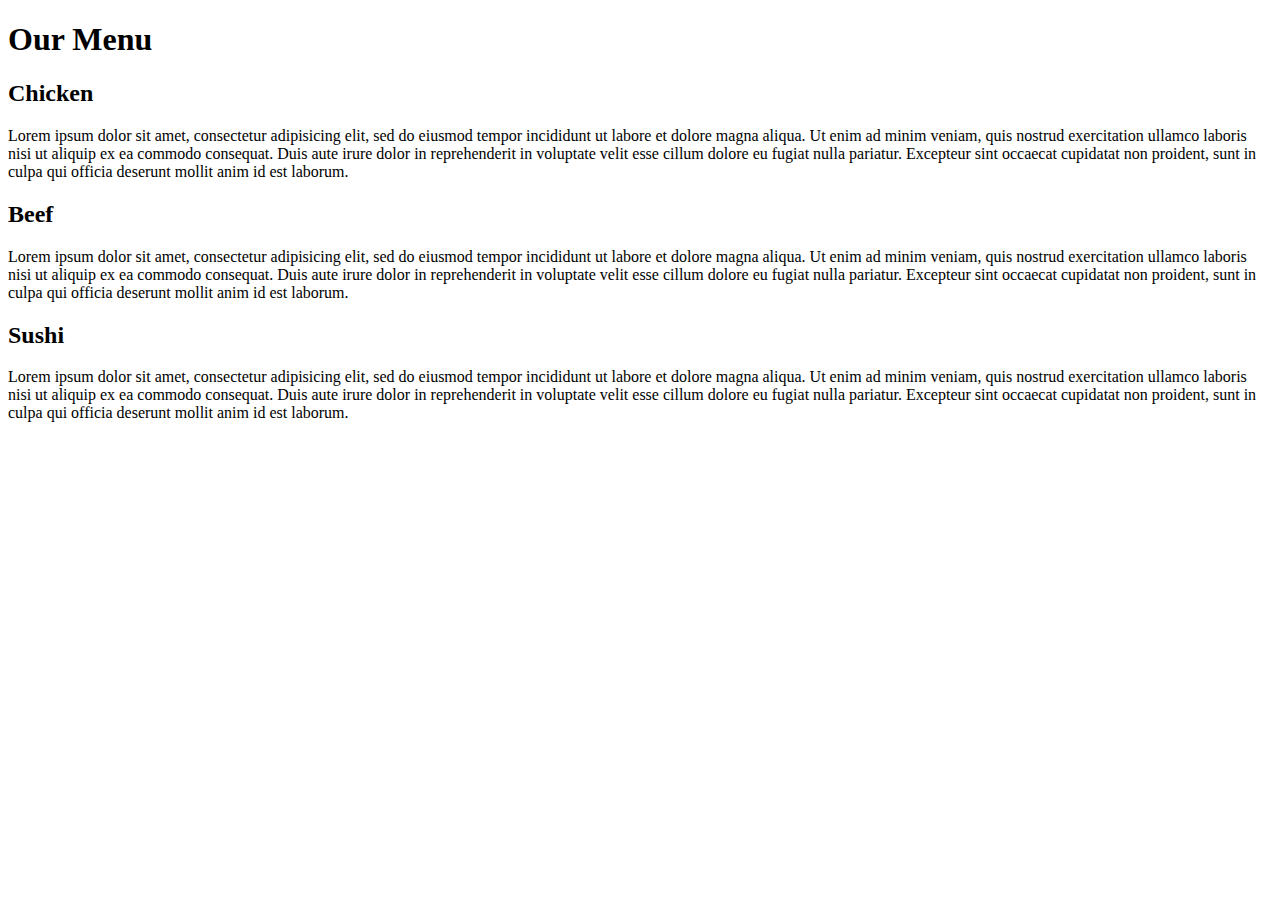
==== site/index.html @ 1dd767d0 "change" ====
<!DOCTYPE html>
<html lang="en">
<head>
	<meta charset="utf-8">
	<meta name="viewpoint" content=width=device-width initial-scale=1>
	<title>Week2 assignment</title>
    <link rel="stylesheet" href="/css/style.css">
</head>
<body>
<h1>Our Menu</h1>
<div class="div1">
<h2 class="chicken">Chicken</h2>
<p>Lorem ipsum dolor sit amet, consectetur adipisicing elit, sed do eiusmod
tempor incididunt ut labore et dolore magna aliqua. Ut enim ad minim veniam,
quis nostrud exercitation ullamco laboris nisi ut aliquip ex ea commodo
consequat. Duis aute irure dolor in reprehenderit in voluptate velit esse
cillum dolore eu fugiat nulla pariatur. Excepteur sint occaecat cupidatat non
proident, sunt in culpa qui officia deserunt mollit anim id est laborum.</p>
</div>
<div class="div2">
<h2 class="beef">Beef</h2>
<p>Lorem ipsum dolor sit amet, consectetur adipisicing elit, sed do eiusmod
tempor incididunt ut labore et dolore magna aliqua. Ut enim ad minim veniam,
quis nostrud exercitation ullamco laboris nisi ut aliquip ex ea commodo
consequat. Duis aute irure dolor in reprehenderit in voluptate velit esse
cillum dolore eu fugiat nulla pariatur. Excepteur sint occaecat cupidatat non
proident, sunt in culpa qui officia deserunt mollit anim id est laborum.</p>
</div>
<div class="div3">
<h2 class="sushi">Sushi</h2>
<p>Lorem ipsum dolor sit amet, consectetur adipisicing elit, sed do eiusmod
tempor incididunt ut labore et dolore magna aliqua. Ut enim ad minim veniam,
quis nostrud exercitation ullamco laboris nisi ut aliquip ex ea commodo
consequat. Duis aute irure dolor in reprehenderit in voluptate velit esse
cillum dolore eu fugiat nulla pariatur. Excepteur sint occaecat cupidatat non
proident, sunt in culpa qui officia deserunt mollit anim id est laborum.</p>
</div>
</body>
</html>
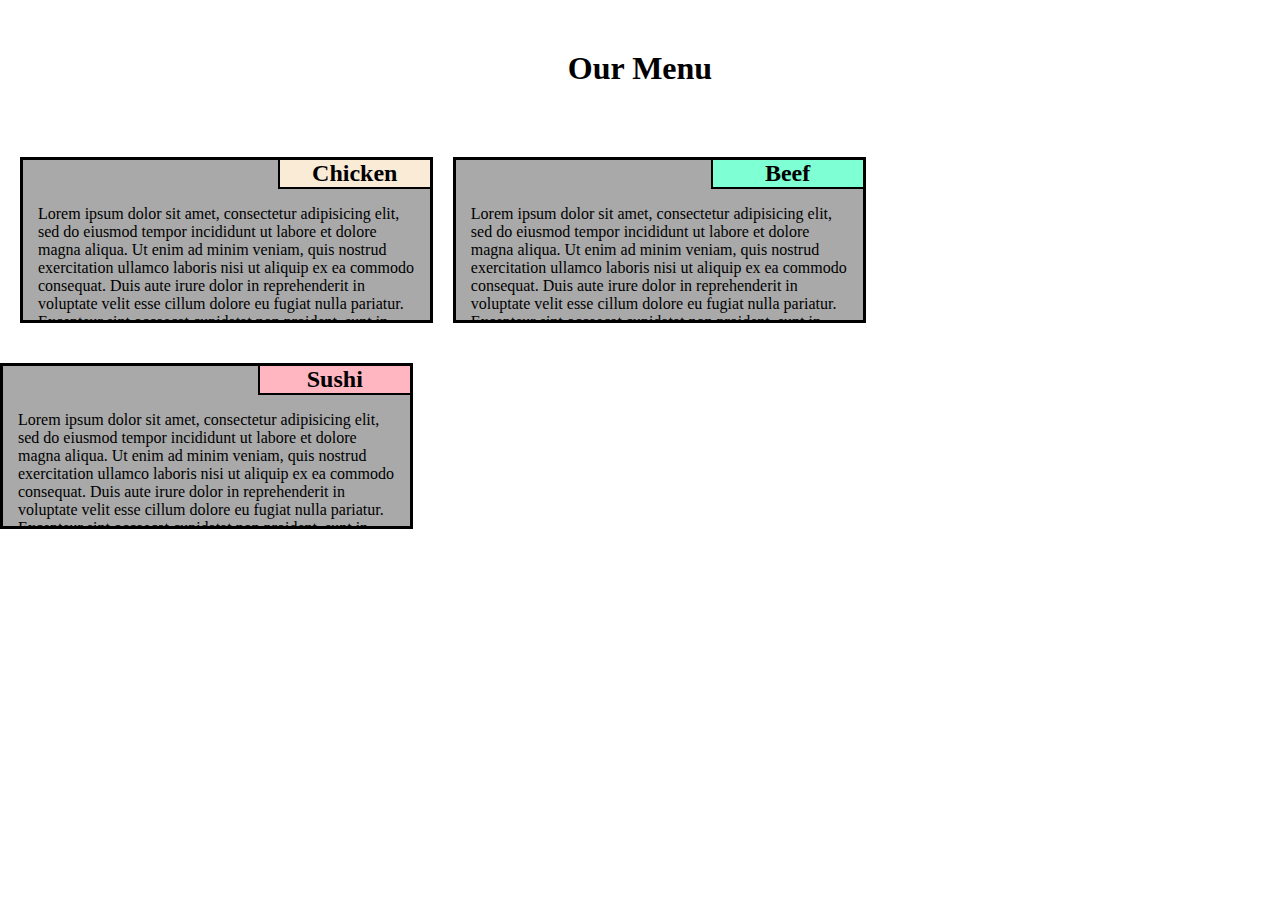
==== commit f53e3eab: "change" ====
--- a/site/index.html
+++ b/site/index.html
@@ -4,7 +4,7 @@
 	<meta charset="utf-8">
 	<meta name="viewpoint" content=width=device-width initial-scale=1>
 	<title>Week2 assignment</title>
-    <link rel="stylesheet" href="/css/style.css">
+    <link rel="stylesheet" href="./css/style.css">
 </head>
 <body>
 <h1>Our Menu</h1>
--- a/site/css/style.css
+++ b/site/css/style.css
@@ -0,0 +1,76 @@
+<style>
+	* {
+		box-sizing: border-box;
+	}
+	body {
+		margin:0;
+		padding:0;
+		font-family: cursive;
+	}
+	div {
+		border: 3px solid black;
+		background-color: #A9A9A9;
+		padding:5px;
+		margin:20px;
+		position: relative;
+		height: 150px;
+		overflow: hidden;
+	}
+	h1 {
+		text-align: center;
+		margin: 50px;
+	}
+	h2 {
+		border-width: 0px 0px 2px 2px;
+		border-style: solid;
+		border-color: black;
+		border-color: #000000;
+		width:150px;
+		text-align: center;
+		margin: 0;
+		position: absolute;
+		right: 0;
+		top:0;
+	}
+	p {
+		margin: 40px 10px 20px 10px;
+	}
+	.chicken {
+		background-color: #FAEBD7;
+	}
+	.beef {
+		background-color: #7FFFD4;
+	}
+	.sushi {
+		background-color: #FFB6C1;
+	}
+	@media (min-width: 1200px) {
+		div {
+			width: 31%;
+			float: left;
+		}
+		.div2 {
+			margin-left: 0;
+		}
+		.div3 {
+			margin-left: 0;
+		}
+	}
+	@media (min-width: 992px) and (max-width: 1199px) {
+		.div1  {
+			width:47%;
+			float: left;
+		}
+		.div2  {
+			width:47%;
+			float:left;
+			margin-left: 0;
+		}
+		.div3 {
+			clear:both;
+			width:96%;
+			margin-right: auto;
+			margin-left: auto;
+		}
+	}
+</style>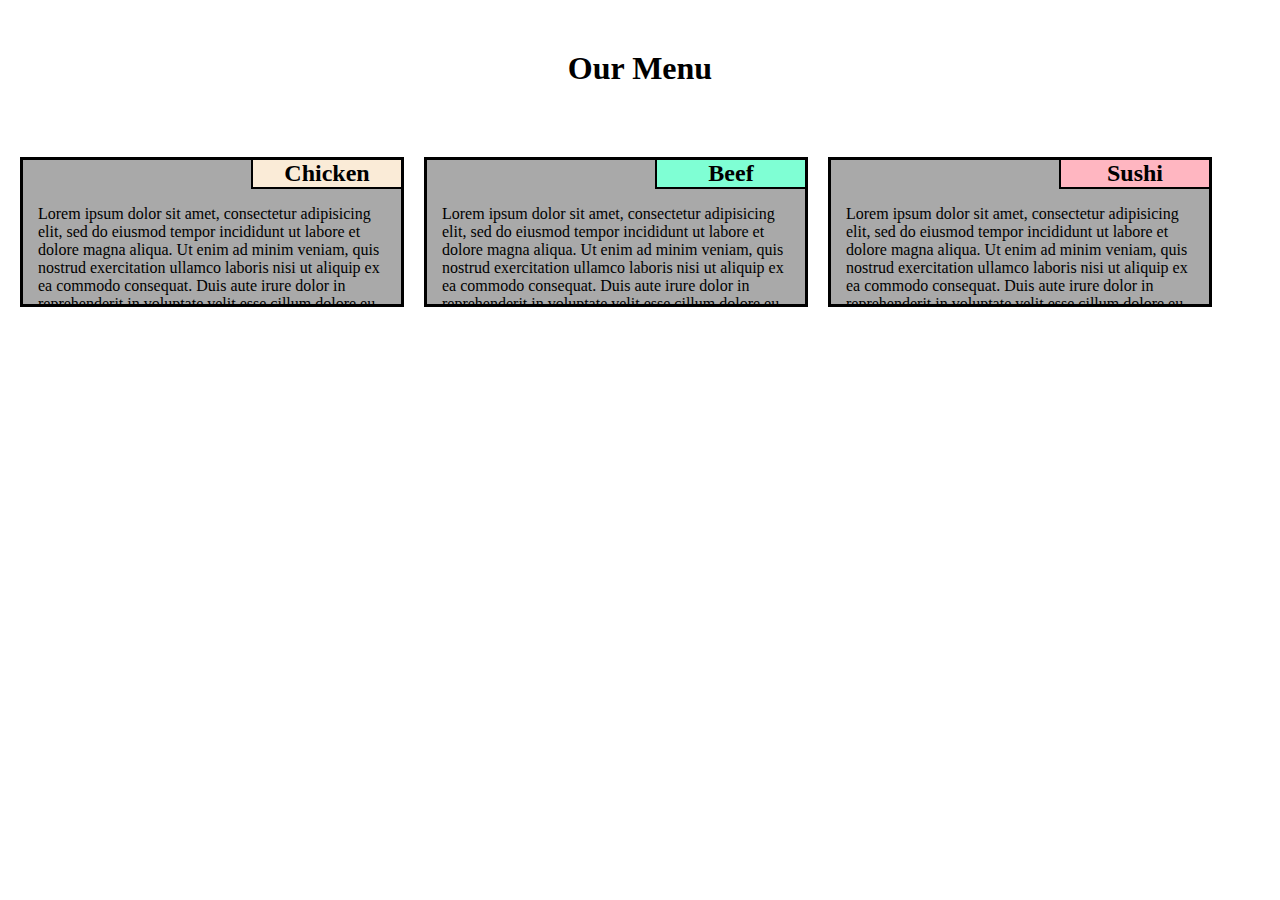
==== commit 9d786fd1: "change;" ====
--- a/site/index.html
+++ b/site/index.html
@@ -1,10 +1,10 @@
 <!DOCTYPE html>
-<html lang="en">
+<html lang="zxx">
 <head>
 	<meta charset="utf-8">
-	<meta name="viewpoint" content=width=device-width initial-scale=1>
+	<meta name="viewport" content="width=device-width, initial-scale=1.0">
 	<title>Week2 assignment</title>
-    <link rel="stylesheet" href="./css/style.css">
+    <link rel="stylesheet" href="./css/style.css" media="screen">
 </head>
 <body>
 <h1>Our Menu</h1>
--- a/site/css/style.css
+++ b/site/css/style.css
@@ -1,4 +1,3 @@
-<style>
 	* {
 		box-sizing: border-box;
 	}
@@ -44,9 +43,10 @@
 	.sushi {
 		background-color: #FFB6C1;
 	}
-	@media (min-width: 1200px) {
+
+	@media only screen and (min-width: 1200px) {
 		div {
-			width: 31%;
+			width: 30%;
 			float: left;
 		}
 		.div2 {
@@ -56,13 +56,14 @@
 			margin-left: 0;
 		}
 	}
-	@media (min-width: 992px) and (max-width: 1199px) {
+
+	@media only screen and (min-width: 992px) and (max-width: 1199px) {
 		.div1  {
-			width:47%;
+			width:46%;
 			float: left;
 		}
 		.div2  {
-			width:47%;
+			width:46%;
 			float:left;
 			margin-left: 0;
 		}
@@ -73,4 +74,3 @@
 			margin-left: auto;
 		}
 	}
-</style>